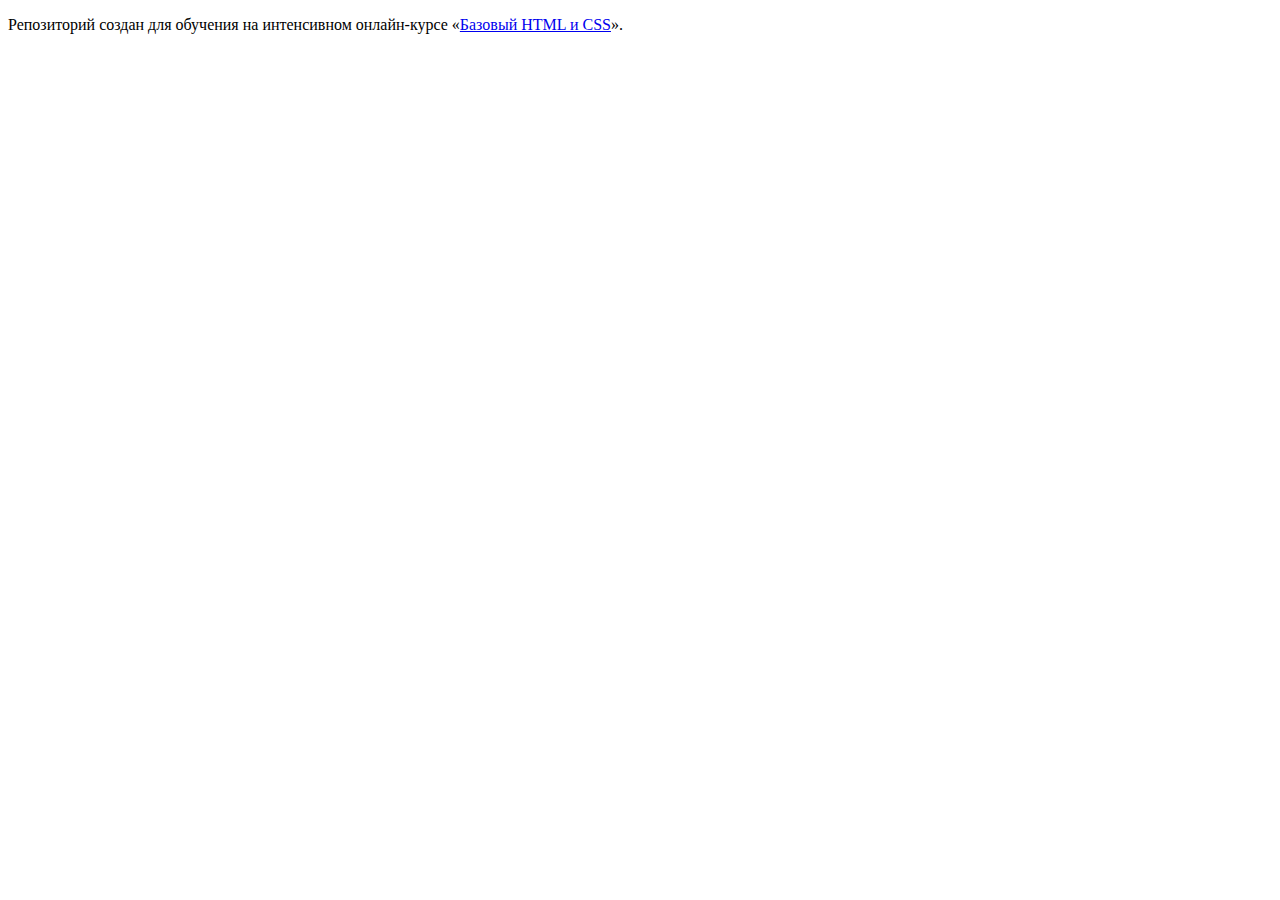
==== index.html @ 2234c714 ":hatching_chick:" ====
<!DOCTYPE html>
<html lang="ru">
  <head>
    <meta charset="utf-8">
    <title>HTML Academy: Барбершоп</title>
  </head>
  <body>

    <p>Репозиторий создан для обучения на интенсивном онлайн‑курсе «<a href="https://htmlacademy.ru/intensive/htmlcss">Базовый HTML и CSS</a>».</p>

  </body>
</html>
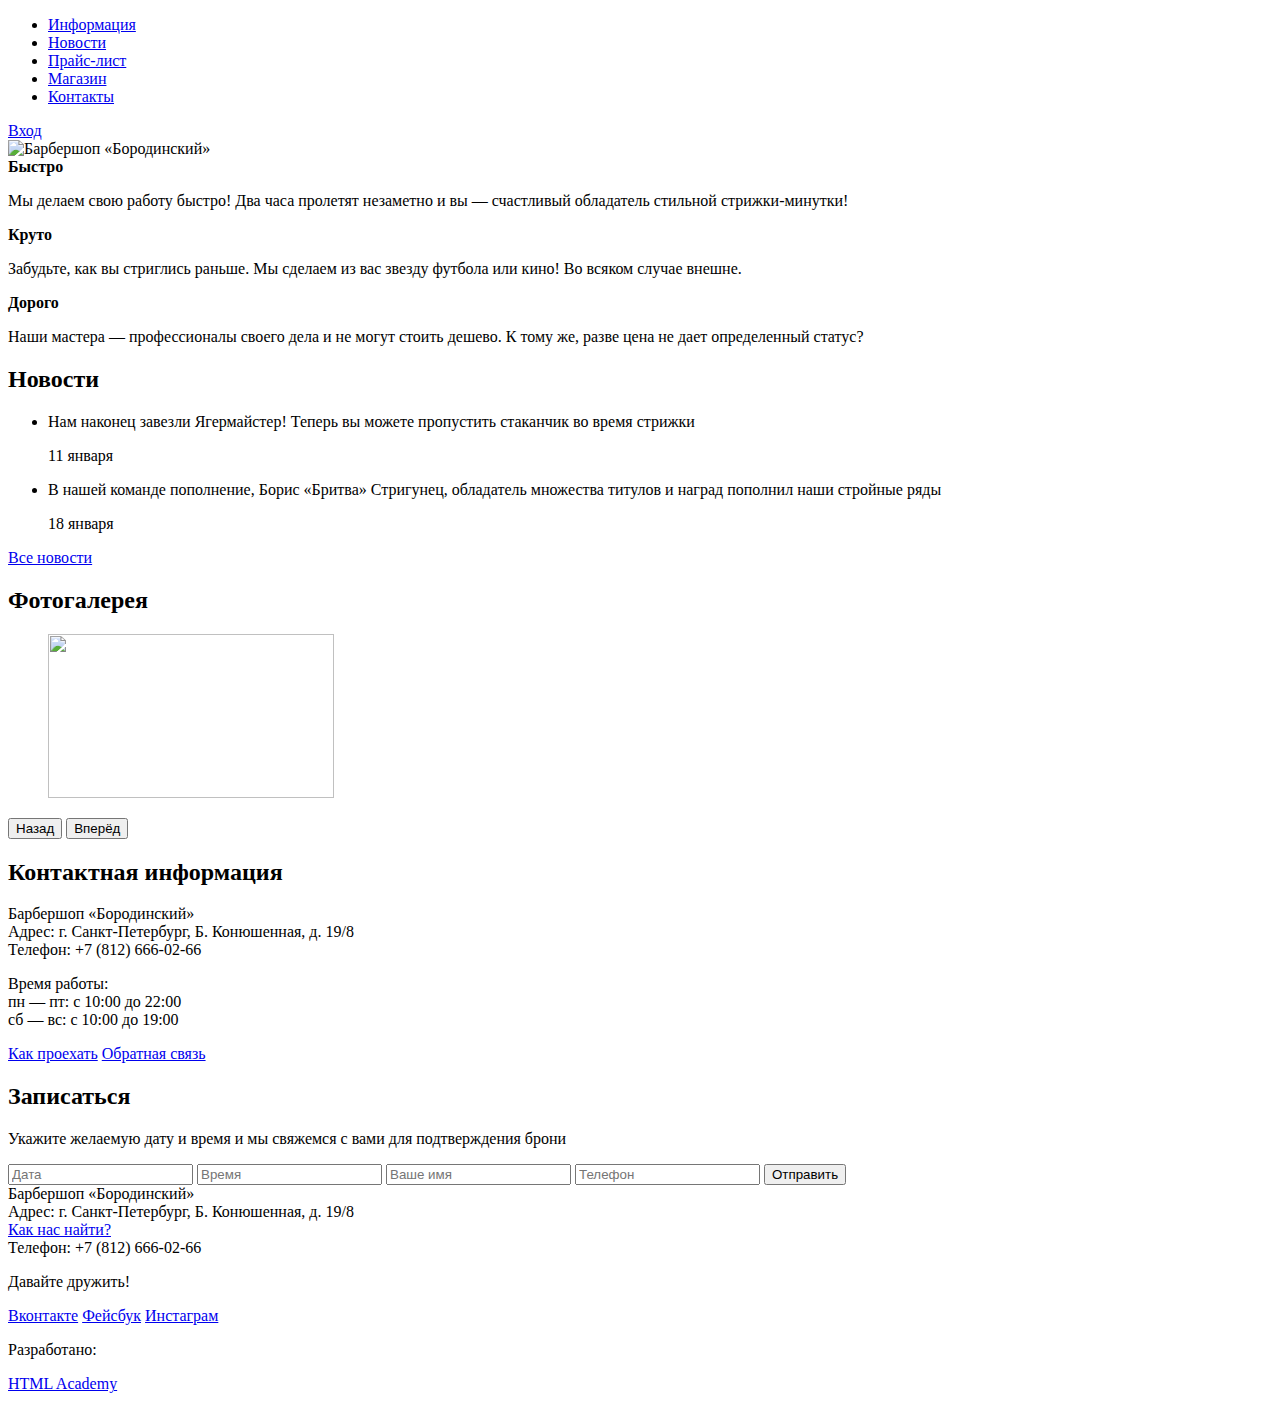
==== commit 3e7f71f2: "index.html из вебинара" ====
--- a/index.html
+++ b/index.html
@@ -2,11 +2,136 @@
 <html lang="ru">
   <head>
     <meta charset="utf-8">
-    <title>HTML Academy: Барбершоп</title>
+    <title>HTML Academy: Gllacy Shop</title>
   </head>
   <body>
-
-    <p>Репозиторий создан для обучения на интенсивном онлайн‑курсе «<a href="https://htmlacademy.ru/intensive/htmlcss">Базовый HTML и CSS</a>».</p>
-
+    <!DOCTYPE html>
+<html lang="ru">
+  <head>
+    <meta charset="utf-8">
+    <title>Барбершоп «Бородинский»</title>
+  </head>
+  <body>
+    <header class="main-header">
+      <div class="container">
+        <nav class="main-navigation">
+          <ul>
+            <li>
+              <a href="#">Информация</a>
+            </li>
+            <li>
+              <a href="#">Новости</a>
+            </li>
+            <li>
+              <a href="#">Прайс-лист</a>
+            </li>
+            <li>
+              <a href="#">Магазин</a>
+            </li>
+            <li>
+              <a href="#">Контакты</a>
+            </li>
+          </ul>
+        </nav>
+        <div class="user-block">
+          <a class="login" href="#">Вход</a>
+        </div>
+      </div>
+    </header>
+    <main class="container">
+      <div class="index-logo">
+        <img src="img/index-logo.png" width="368" height="204" alt="Барбершоп «Бородинский»">
+      </div>
+      <section class="features">
+        <div class="features-item">
+          <b class="features-name">Быстро</b>
+          <p>Мы делаем свою работу быстро! Два часа пролетят незаметно и вы — счастливый обладатель стильной стрижки-минутки!</p>
+        </div>
+        <div class="features-item">
+          <b class="features-name">Круто</b>
+          <p>Забудьте, как вы стриглись раньше. Мы сделаем из вас звезду футбола или кино! Во всяком случае внешне.</p>
+        </div>
+        <div class="features-item">
+          <b class="features-name">Дорого</b>
+          <p>Наши мастера — профессионалы своего дела и не могут стоить дешево. К тому же, разве цена не дает определенный статус?</p>
+        </div>
+      </section>
+      <div class="index-content">
+        <div class="index-content-left">
+          <h2 class="index-content-title">Новости</h2>
+          <ul class="news-preview">
+            <li>
+              <p>Нам наконец завезли Ягермайстер! Теперь вы можете пропустить стаканчик во время стрижки</p>
+              <time datetime="2016-01-11">11 января</time>
+            </li>
+            <li>
+              <p>В нашей команде пополнение, Борис «Бритва» Стригунец, обладатель множества титулов и наград пополнил наши стройные ряды</p>
+              <time datetime="2016-01-18">18 января</time>
+            </li>
+          </ul>
+          <a class="btn" href="#">Все новости</a>
+        </div>
+        <div class="index-content-right">
+          <h2 class="index-content-title">Фотогалерея</h2>
+          <div class="gallery">
+            <figure class="gallery-content">
+              <img src="img/photo-1.jpg" width="286" height="164" alt="">
+            </figure>
+            <button class="btn gallery-prev">Назад</button>
+            <button class="btn gallery-next">Вперёд</button>
+          </div>
+        </div>
+      </div>
+      <div class="index-content">
+        <div class="index-content-left">
+          <h2 class="index-content-title">Контактная информация</h2>
+          <p>
+            Барбершоп «Бородинский»<br>
+            Адрес: г. Санкт-Петербург, Б. Конюшенная, д. 19/8<br>
+            Телефон: +7 (812) 666-02-66
+          </p>
+          <p>
+            Время работы:<br>
+            пн — пт: с 10:00 до 22:00<br>
+            сб — вс: с 10:00 до 19:00
+          </p>
+          <a class="btn" href="#">Как проехать</a>
+          <a class="btn" href="#">Обратная связь</a>
+        </div>
+        <div class="index-content-right">
+          <h2 class="index-content-title">Записаться</h2>
+          <p>Укажите желаемую дату и время и мы свяжемся с вами для подтверждения брони</p>
+          <form class="appointment-form" action="https://echo.htmlacademy.ru" method="post">
+            <input type="text" name="date" value="" placeholder="Дата">
+            <input type="text" name="time" value="" placeholder="Время">
+            <input type="text" name="name" value="" placeholder="Ваше имя">
+            <input type="tel" name="phone" value="" placeholder="Телефон">
+            <button class="btn" type="submit">Отправить</button>
+          </form>
+        </div>
+      </div>
+    </main>
+    <footer class="main-footer">
+      <div class="container">
+        <section class="footer-contacts">
+          Барбершоп «Бородинский»<br>
+          Адрес: г. Санкт-Петербург, Б. Конюшенная, д. 19/8<br>
+          <a href="#">Как нас найти?</a><br>
+          Телефон: +7 (812) 666-02-66
+        </section>
+        <section class="footer-social">
+          <p>Давайте дружить!</p>
+          <a class="social-btn social-btn-vk" href="#">Вконтакте</a>
+          <a class="social-btn social-btn-fb" href="#">Фейсбук</a>
+          <a class="social-btn social-btn-inst" href="#">Инстаграм</a>
+        </section>
+        <section class="footer-copyright">
+          <p>Разработано:</p>
+          <a class="btn" href="https://htmlacademy.ru">HTML Academy</a>
+        </section>
+      </div>
+    </footer>
+  </body>
+</html>      
   </body>
 </html>
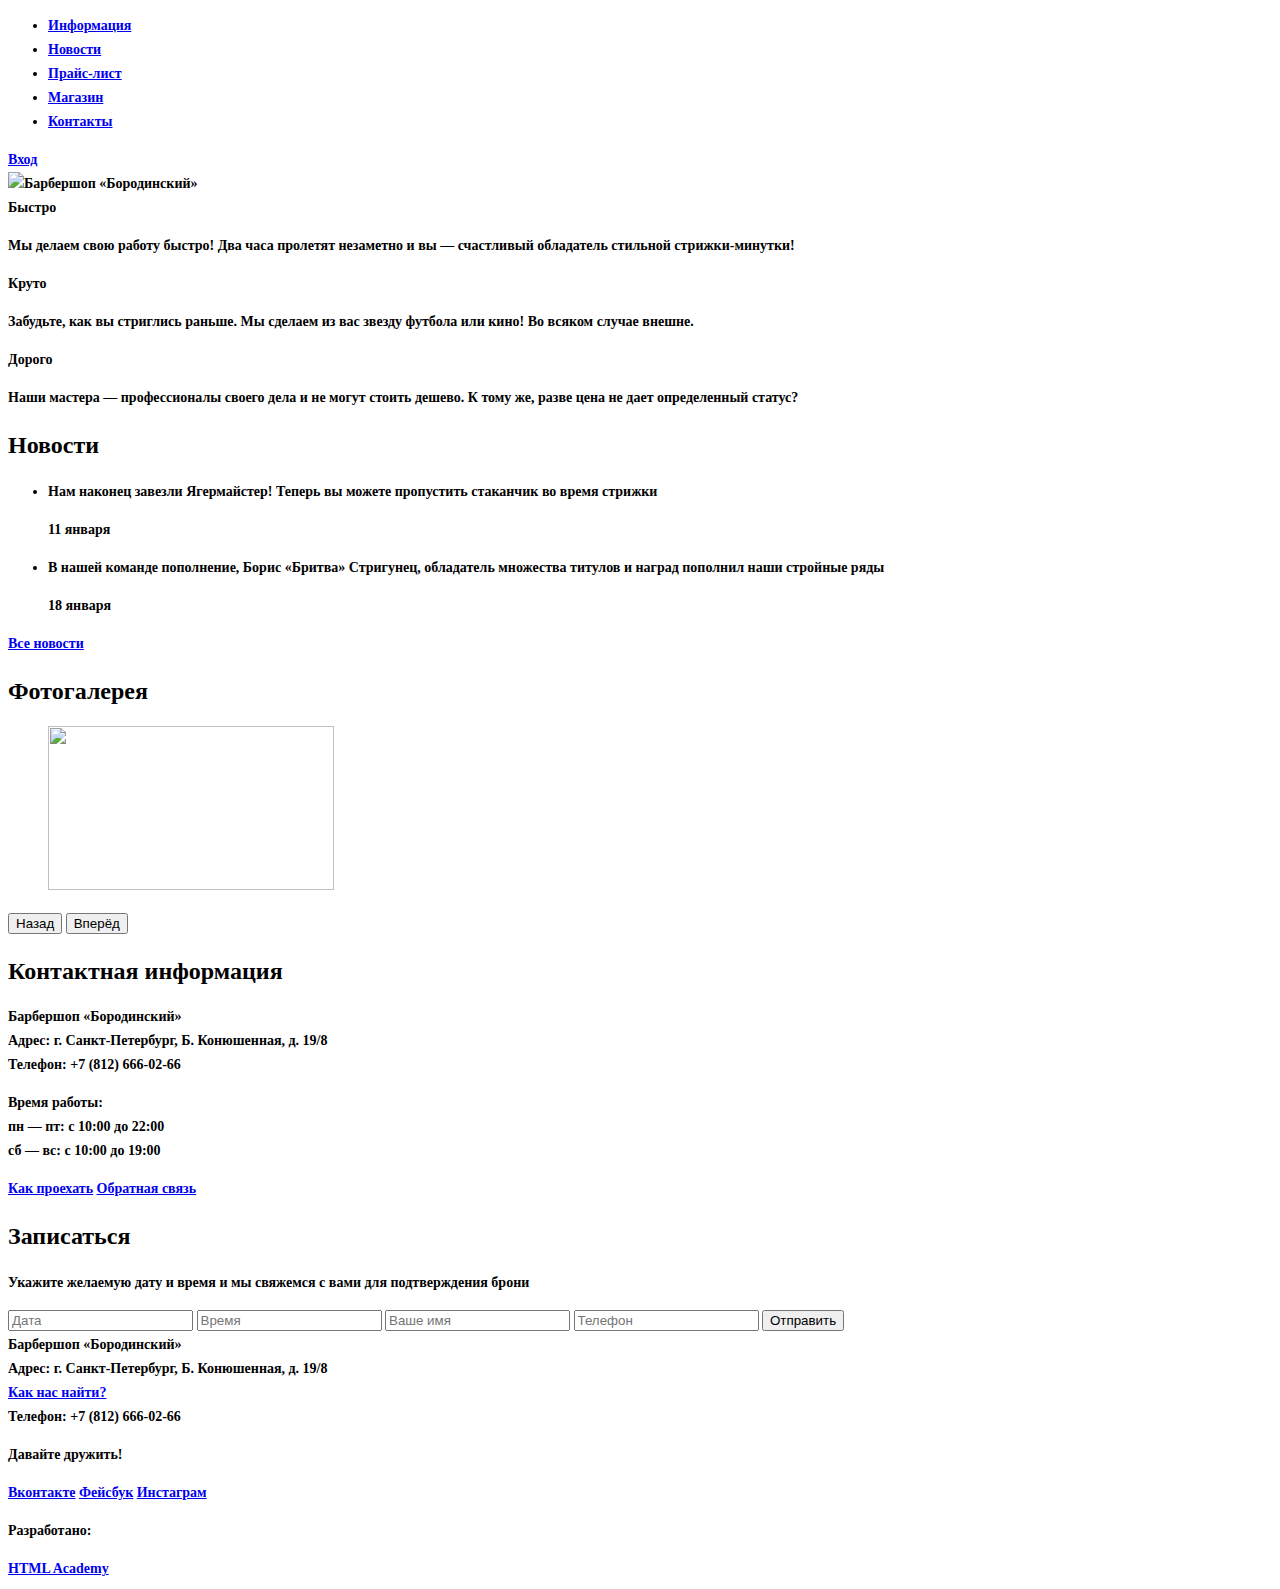
==== commit 8971f74c: "подключил стили в head" ====
--- a/index.html
+++ b/index.html
@@ -3,6 +3,7 @@
   <head>
     <meta charset="utf-8">
     <title>HTML Academy: Gllacy Shop</title>
+    <link href="css/style.css" rel="stylesheet">
   </head>
   <body>
     <!DOCTYPE html>
@@ -132,6 +133,6 @@
       </div>
     </footer>
   </body>
-</html>      
+</html>
   </body>
 </html>
--- a/css/style.css
+++ b/css/style.css
@@ -0,0 +1,21 @@
+body {
+  font-size: 14px;
+  line-height: 24px;
+  color: #000000;
+  font-weight: bold;
+  fomt-family: "PT Sans Narrow";
+}
+h1  {
+  font-size: 30px;
+  line-height: 42px;
+  color: #000000;
+  font-weight: bold;
+  fomt-family: "PT Sans Narrow";
+}
+h2 {
+  font-size: 24px;
+  line-height: 30px;
+  color: #000000;
+  font-weight: bold;
+  fomt-family: "PT Sans Narrow";
+}
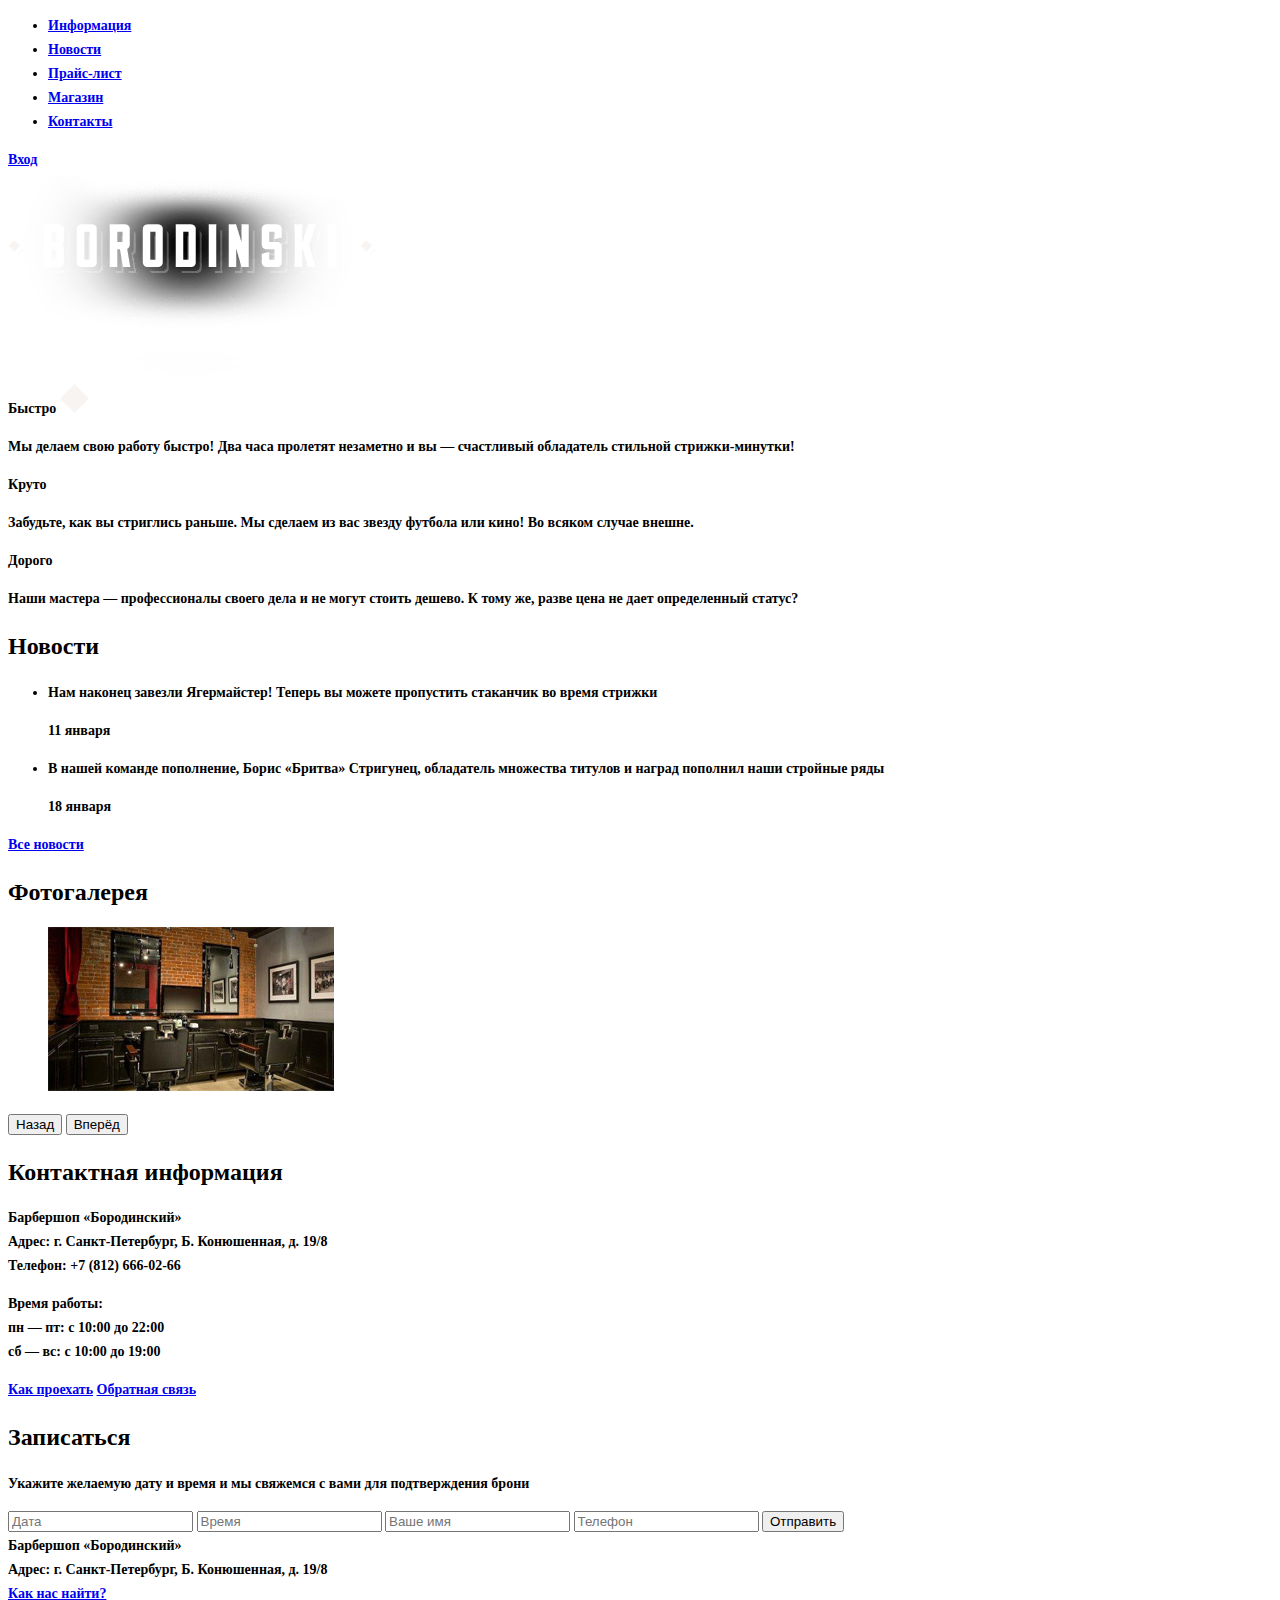
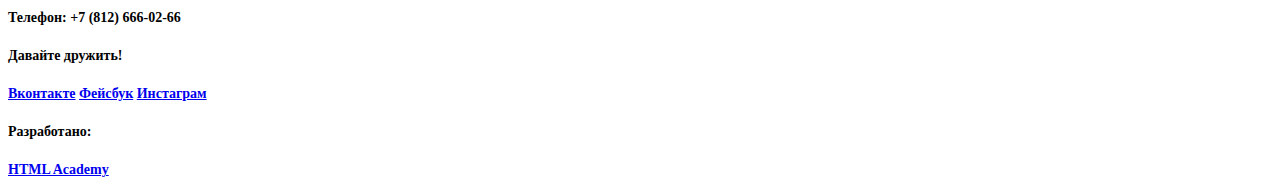
==== commit f9c4ba7d: "картинки" ====
--- a/index.html
+++ b/index.html
@@ -46,6 +46,7 @@
       <section class="features">
         <div class="features-item">
           <b class="features-name">Быстро</b>
+          <img src="img/rhombus.svg" width="29" height="29" alt="Барбершоп «Бородинский»">
           <p>Мы делаем свою работу быстро! Два часа пролетят незаметно и вы — счастливый обладатель стильной стрижки-минутки!</p>
         </div>
         <div class="features-item">
--- a/css/style.css
+++ b/css/style.css
@@ -3,19 +3,19 @@
   line-height: 24px;
   color: #000000;
   font-weight: bold;
-  fomt-family: "PT Sans Narrow";
+  fomt-family: "PT Sans Narrow", sans-serif;;
 }
 h1  {
   font-size: 30px;
   line-height: 42px;
   color: #000000;
   font-weight: bold;
-  fomt-family: "PT Sans Narrow";
+  fomt-family: "PT Sans Narrow", sans-serif;
 }
 h2 {
   font-size: 24px;
   line-height: 30px;
   color: #000000;
   font-weight: bold;
-  fomt-family: "PT Sans Narrow";
+  fomt-family: "PT Sans Narrow", sans-serif;
 }
